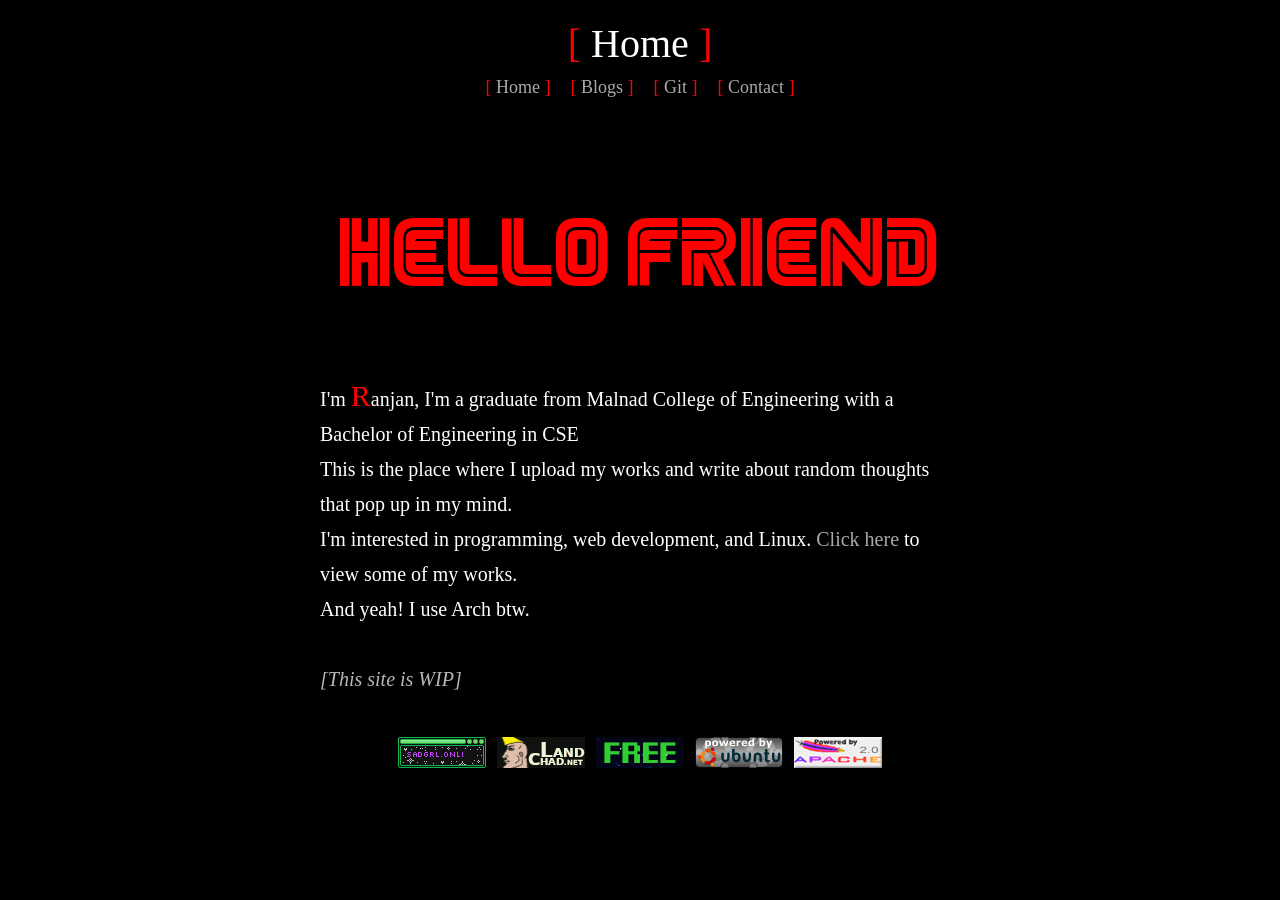
==== src/main/webapp/index.html @ 9daaf5f0 "Initial commit" ====
<!DOCTYPE html>
<html lang="en">
<head>
    <meta charset="UTF-8">
    <meta http-equiv="X-UA-Compatible" content="IE=edge">
    <meta name="viewport" content="width=device-width, initial-scale=1.0">
    <link rel="icon" type="image/x-icon" href="./src/Monoline Fox Logo (64 × 64 px).png">
    <link rel="stylesheet"   href="./style.css" type="text/css">
    <meta name="theme-color" content="#000000"/>
    <title>Being Ranjan</title>
    
</head>
<body>
    <nav>
        <p class="page"><span class="red">[</span> Home <span class="red">]</span></p>
        <div class="navbar">
            <p><span class="red">[</span> <a href="./index.html">Home</a> <span class="red">]</span></p>
            <p><span class="red">[</span> <a href="./blogs/">Blogs</a> <span class="red">]</span></p>
            <p><span class="red">[</span> <a href="https://github.com/rjn991">Git</a> <span class="red">]</span></p>
            <p><span class="red">[</span> <a href="./contact.html">Contact</a> <span class="red">]</span></p>
        </div>    
    </nav>
    <div class="hello">
        <p>HELLO FRIEND</p> 
    </div>
    <div class="content">
        <p>I'm <span class="red" style="font-size:30px">R</span>anjan, I'm a graduate from Malnad College of Engineering with a Bachelor of Engineering in CSE<br>
            This is the place where I upload my works and write about random thoughts that pop up in my mind.<br>
            I'm interested in programming, web development, and Linux. <a href="https://github.com/rjn991">Click here</a> to view some of my works.<br> 
            And yeah! I use Arch btw.
        <br><br>
        </p>
        <p style="font-style:italic;color: rgb(183, 183, 183);">
            [This site is WIP]
        </p>
        <div class="gifs">
            <a href="https://sadgrl.online/"><img src="./gifs/sadgrl.gif"></a>
            <a href="https://landchad.net"><img src="./gifs/landchad.gif"></a>
            <a href="https://yesterweb.org/no-to-web3/"><img src="./gifs/noweb32.gif"></a>
            <a href="https://ubuntu.com"><img src="./gifs/ubuntu_button_88x31.png"></a>
            <a href="https://httpd.apache.org/"><img src="./gifs/apache-powered.gif"></a>

        </div>
    </div>

</body>
</html>
---- src/main/webapp/style.css ----
* {
    margin: 0px;
    padding: 0px;
    color: white;
}
body {
    background-color: #000000;
}
.red {
    color:#FF0000;
}
.page {
    padding-top:20px;
    font-size: 40px;
    text-align: center;
}
.navbar {
    font-size: 18px;
    /* padding-top: 10px; */
    display: flex;
    justify-content: center;
}
.navbar p {
    padding: 10px;
} 
.navbar a{
    color: rgb(168, 169, 169);
    text-decoration: none;
}
.navbar a:visited{
    color: rgb(168, 169, 169);
    text-decoration: none;
}
@font-face {
    font-family: MrRobot;
    src: url(./src/mrrobot.ttf);
}
.hello {
    padding-top: 100px;
}
.hello p {
    color: #FF0000;
    text-align: center;
    padding-top: 10px;
    font-family: MrRobot;
    font-size: 80px;
}
.content {
    padding-top: 80px;
    font-size: 20px;
    width: 50vw;
    margin-right: auto;
    margin-left: auto;
    line-height: 35px;
}
.content a{
    color: rgb(168, 169, 169);
    text-decoration: none;
}
.content a:visited{
    color: rgb(168, 169, 169);
    text-decoration: none;
}
.gifs {
    padding-top: 40px;
    text-align: center;
    padding-bottom: 20px;
}
.gifs a {
    margin:3px;
}
@media (max-width: 768px) {
    .hello {
        padding-top: 50px;
    }
    .content {
        padding-top: 50px;
        font-size: 16px;
        width: 90vw;
        margin-right: auto;
        margin-left: auto;
    }
}
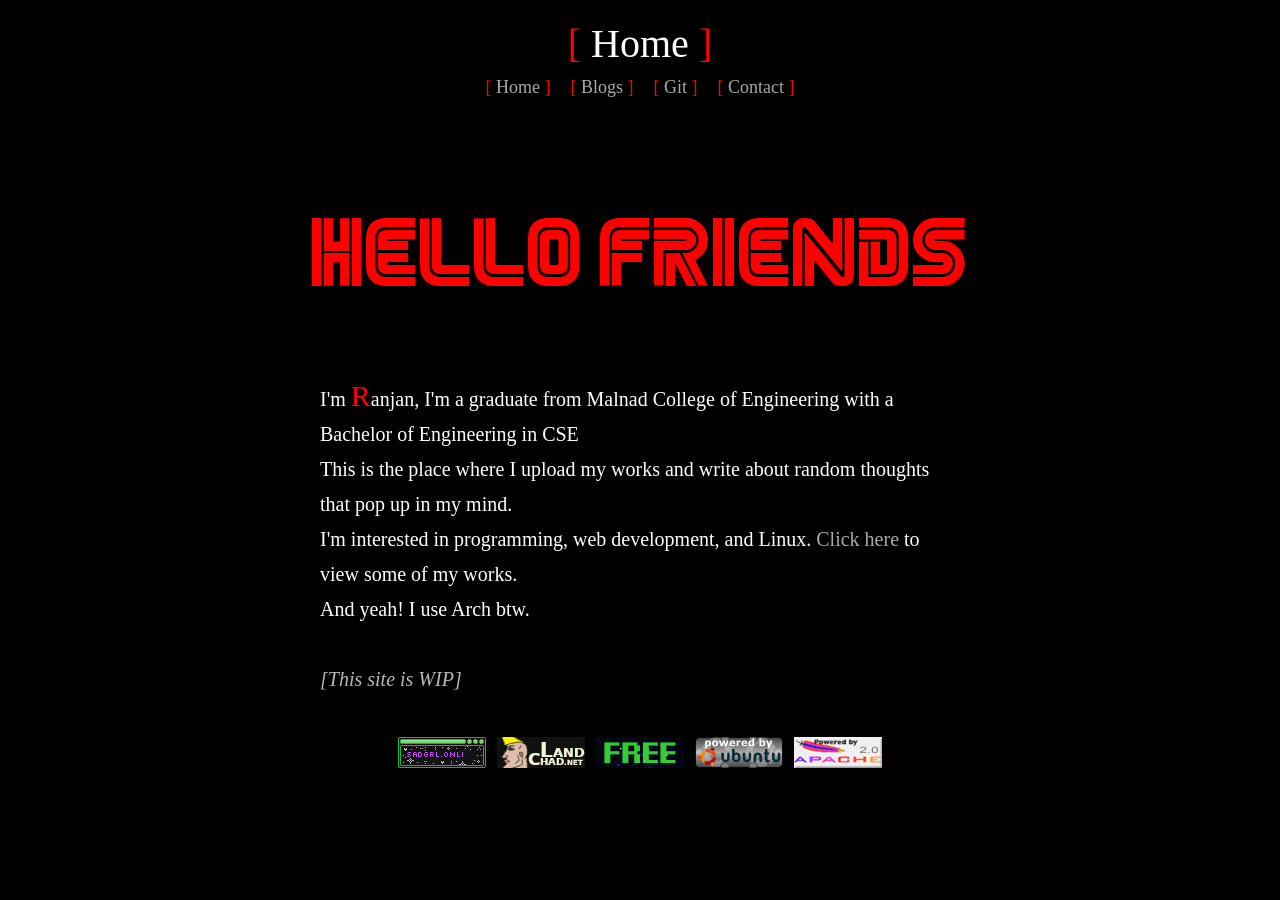
==== commit 4fb457e6: "Update index.html" ====
--- a/src/main/webapp/index.html
+++ b/src/main/webapp/index.html
@@ -21,7 +21,7 @@
         </div>    
     </nav>
     <div class="hello">
-        <p>HELLO FRIEND</p> 
+        <p>HELLO FRIENDS</p> 
     </div>
     <div class="content">
         <p>I'm <span class="red" style="font-size:30px">R</span>anjan, I'm a graduate from Malnad College of Engineering with a Bachelor of Engineering in CSE<br>
